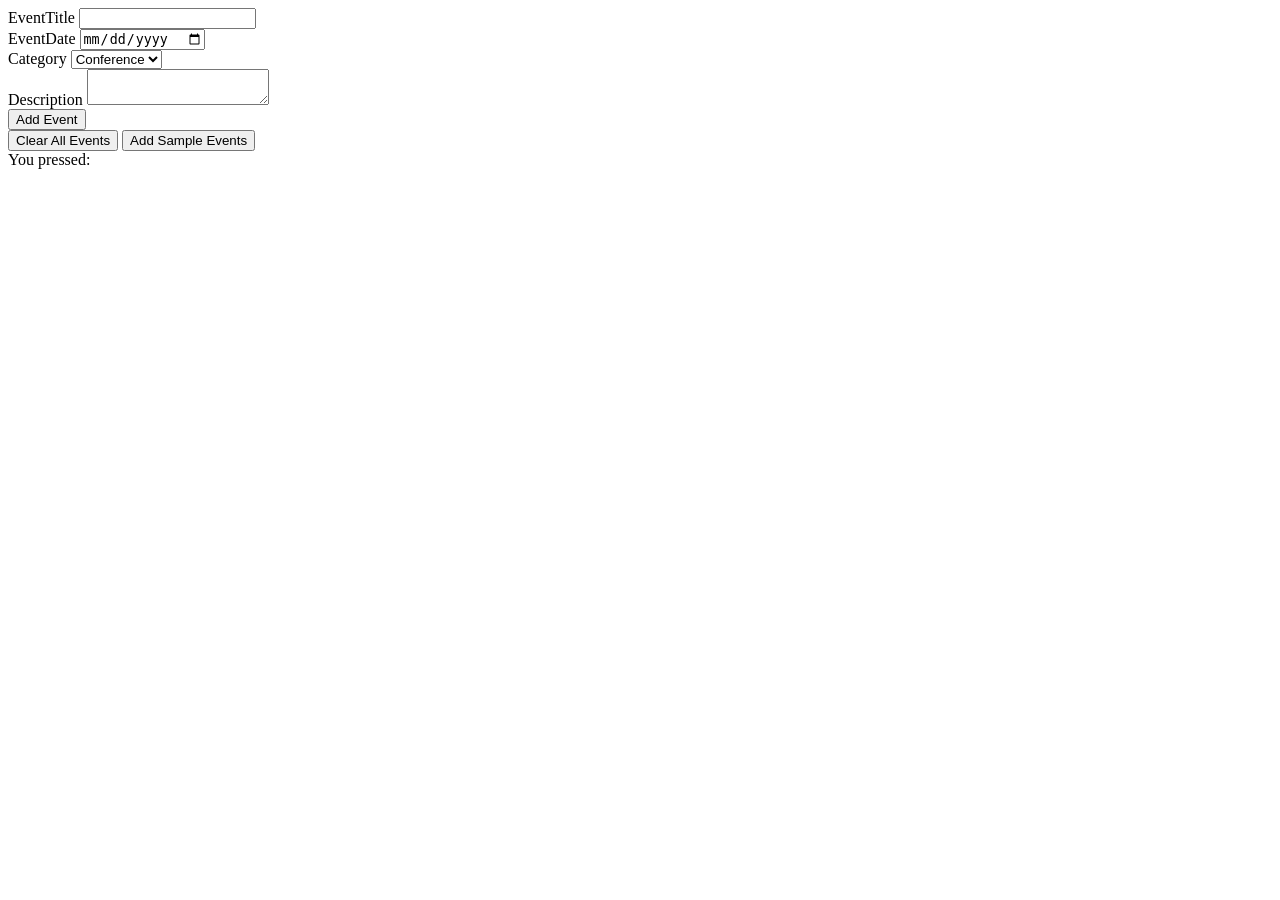
==== index.html @ 26b2e3b6 "20/02/2026" ====
<!DOCTYPE html>
<html lang="en">
<head>
    <meta charset="UTF-8">
    <meta name="viewport" content="width=device-width, initial-scale=1.0">
    <title>Document</title>
    <link rel="stylesheet" href="./style.css">
</head>
<body>
    <!-- <p class="para">This is a paragraph</p>
    <p class="para">This is a paragraph</p>
    <div class="container"></div>

    <button>Submit</button>
    <br><br><br>
    <form>
        <label for="name">Name:</label>
        <input type="text" id="name"><br><br>
        <label for="password">Password:</label>
        <input type="password" id="password"><br><br>
        <input type="submit" value="Submit">
    </form> -->

    <!-- <div class="outer">
        <div class="container">
            <button>Submit</button>
        </div>
    </div> -->

    <!-- <input type="text" id="name" placeholder="Enter the name">
    <button class="btn">Add Students</button>
    <div class="list"></div> -->

    <div class="container">
        <div class="eventForm">
            <form id="form">
                <label for="eventTitle">EventTitle</label>
                <input type="text" id="eventTitle"><br>
                <label for="eventDate">EventDate</label>
                <input type="date" id="eventDate"><br>
                <label for="category">Category</label>
                <select id="category">
                    <option value="Conference">Conference</option>
                    <option value="Workshop">Workshop</option>
                    <option value="Meetup">Meetup</option>
                    <option value="Webinar">Webinar</option>
                    <option value="Social">Social</option>
                </select><br>
                <label for="description">Description</label>
                <textarea id="description"></textarea><br>
                <button type="submit">Add Event</button>
            </form>
        </div>
        <div class="events">
            <button>Clear All Events</button>
            <button>Add Sample Events</button>
            <div class="cards"></div>
        </div>
        <div class="dom">
            You pressed: <div class="key"></div>
        </div>
    </div>

    <script src="./script.js"></script>
</body>
</html>
---- style.css ----
/* .btn{
    background-color: crimson;
    color: white;
    width: 100px;
    height: 40px;
    
}

li{
    background-color: bisque;
    display: flex;
    justify-content: space-between;
}

.list{
    width: 300px;

} */

.card{
    background-color: greenyellow;
    width: 150px;
    position: relative;
}
.deleteCard{
    position: absolute;
    top: 5px;
    right: 5px;
    background-color: red;
    color: white;
    width: 18px;
    height: 18px;
    border-radius: 50%;
    display: flex;
    justify-content: center;
    align-items: center;
    font-size: 12px;
    cursor: pointer;
}
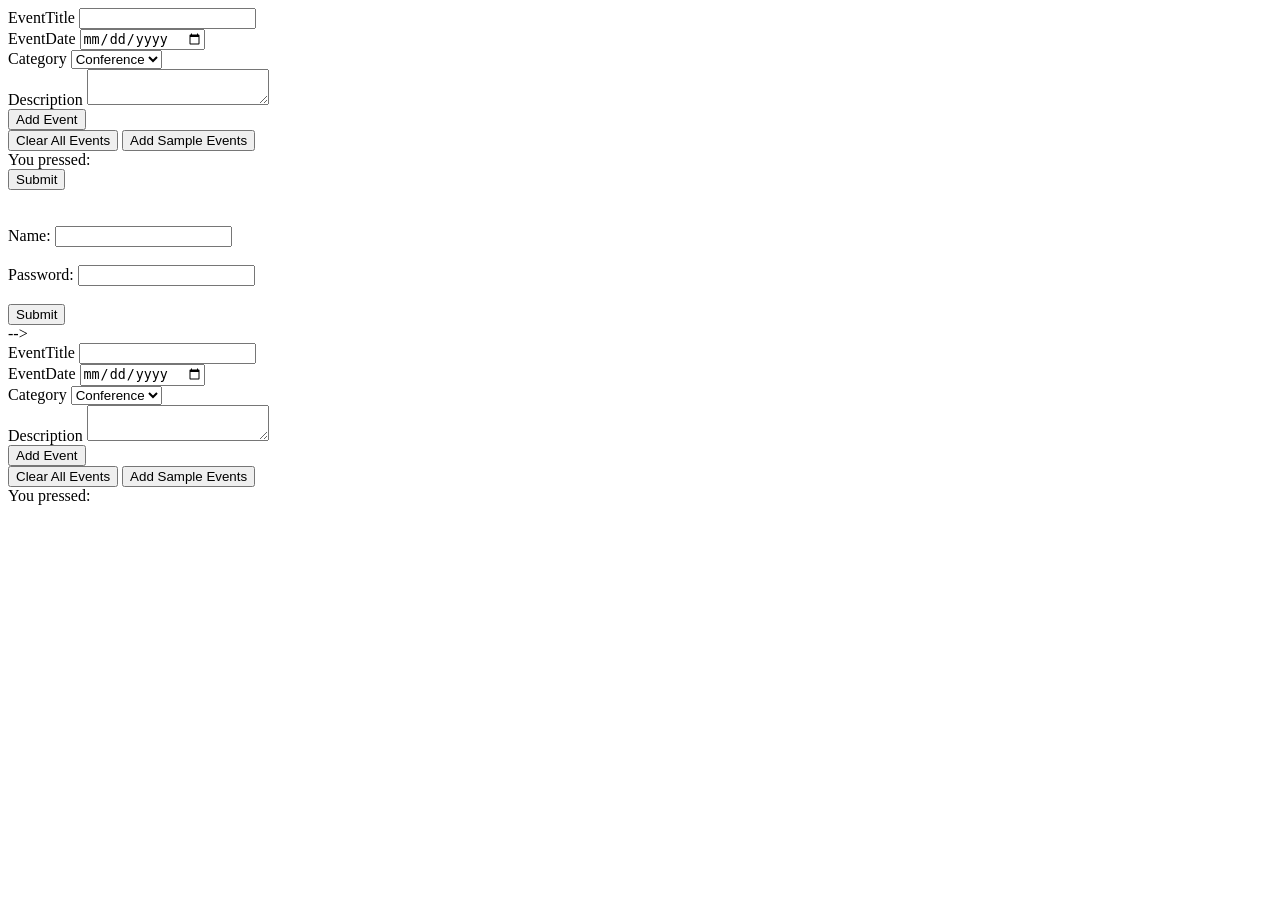
==== commit 83c877f2: "feat: storage" ====
--- a/index.html
+++ b/index.html
@@ -1,4 +1,14 @@
 <!DOCTYPE html>
+<html lang="en">
+<head>
+    <meta charset="UTF-8">
+    <meta name="viewport" content="width=device-width, initial-scale=1.0">
+    <title>Document</title>
+    <link rel="stylesheet" href="./style.css">
+</head>
+<body>
+    <!-- <p class="para">This is a paragraph</p>
+    <p class="para">This is a paragraph</p><!DOCTYPE html>
 <html lang="en">
 <head>
     <meta charset="UTF-8">
@@ -63,4 +73,59 @@
 
     <script src="./script.js"></script>
 </body>
+</html>
+    <div class="container"></div>
+
+    <button>Submit</button>
+    <br><br><br>
+    <form>
+        <label for="name">Name:</label>
+        <input type="text" id="name"><br><br>
+        <label for="password">Password:</label>
+        <input type="password" id="password"><br><br>
+        <input type="submit" value="Submit">
+    </form> -->
+
+    <!-- <div class="outer">
+        <div class="container">
+            <button>Submit</button>
+        </div>
+    </div> -->
+
+    <!-- <input type="text" id="name" placeholder="Enter the name">
+    <button class="btn">Add Students</button>
+    <div class="list"></div> -->
+
+    <div class="container">
+        <div class="eventForm">
+            <form id="form">
+                <label for="eventTitle">EventTitle</label>
+                <input type="text" id="eventTitle"><br>
+                <label for="eventDate">EventDate</label>
+                <input type="date" id="eventDate"><br>
+                <label for="category">Category</label>
+                <select id="category">
+                    <option value="Conference">Conference</option>
+                    <option value="Workshop">Workshop</option>
+                    <option value="Meetup">Meetup</option>
+                    <option value="Webinar">Webinar</option>
+                    <option value="Social">Social</option>
+                </select><br>
+                <label for="description">Description</label>
+                <textarea id="description"></textarea><br>
+                <button type="submit">Add Event</button>
+            </form>
+        </div>
+        <div class="events">
+            <button>Clear All Events</button>
+            <button>Add Sample Events</button>
+            <div class="cards"></div>
+        </div>
+        <div class="dom">
+            You pressed: <div class="key"></div>
+        </div>
+    </div>
+
+    <script src="./script.js"></script>
+</body>
 </html>
